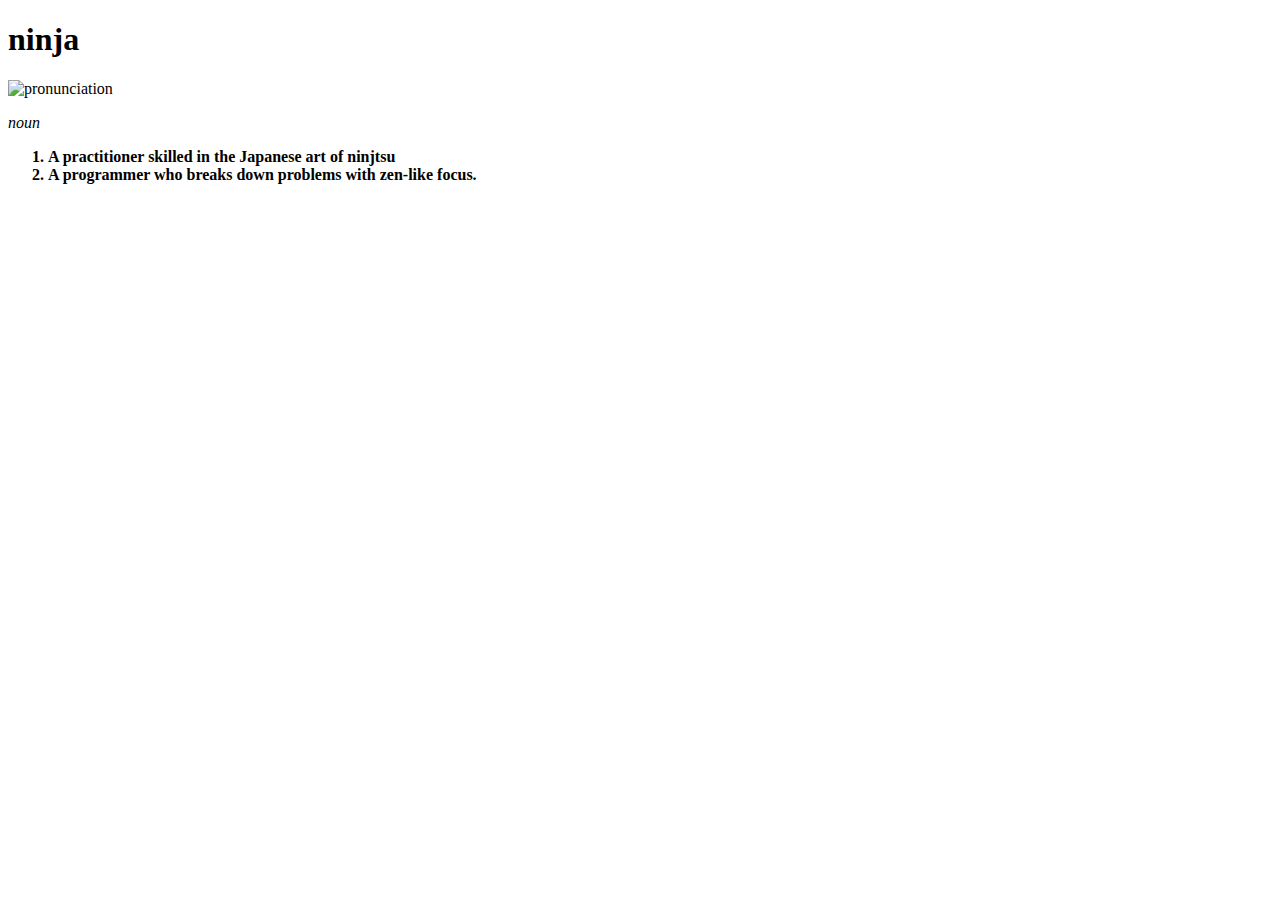
==== Web_Fundamentals/HTML/registration-form/index.html @ b0049578 "updated" ====
<!DOCTYPE html>
<html lang="en">
<head>
    <meta charset="UTF-8">
    <meta http-equiv="X-UA-Compatible" content="IE=edge">
    <meta name="viewport" content="width=device-width, initial-scale=1.0">
    <title>Dictionary Entry</title>
</head>
<body>
    <h1>ninja</h1>
    <img src="https://s3.amazonaws.com/General_V88/boomyeah2015/codingdojo/curriculum/content/chapter/pronunciation.png" alt="pronunciation ">
    <em><p>noun</p></em>
    <ol>
        <b>
            <li>A practitioner skilled in the Japanese art of ninjtsu</li>
            <li>A programmer who breaks down problems with zen-like focus.</li>
        </b>
    </ol>
</body>
</html>
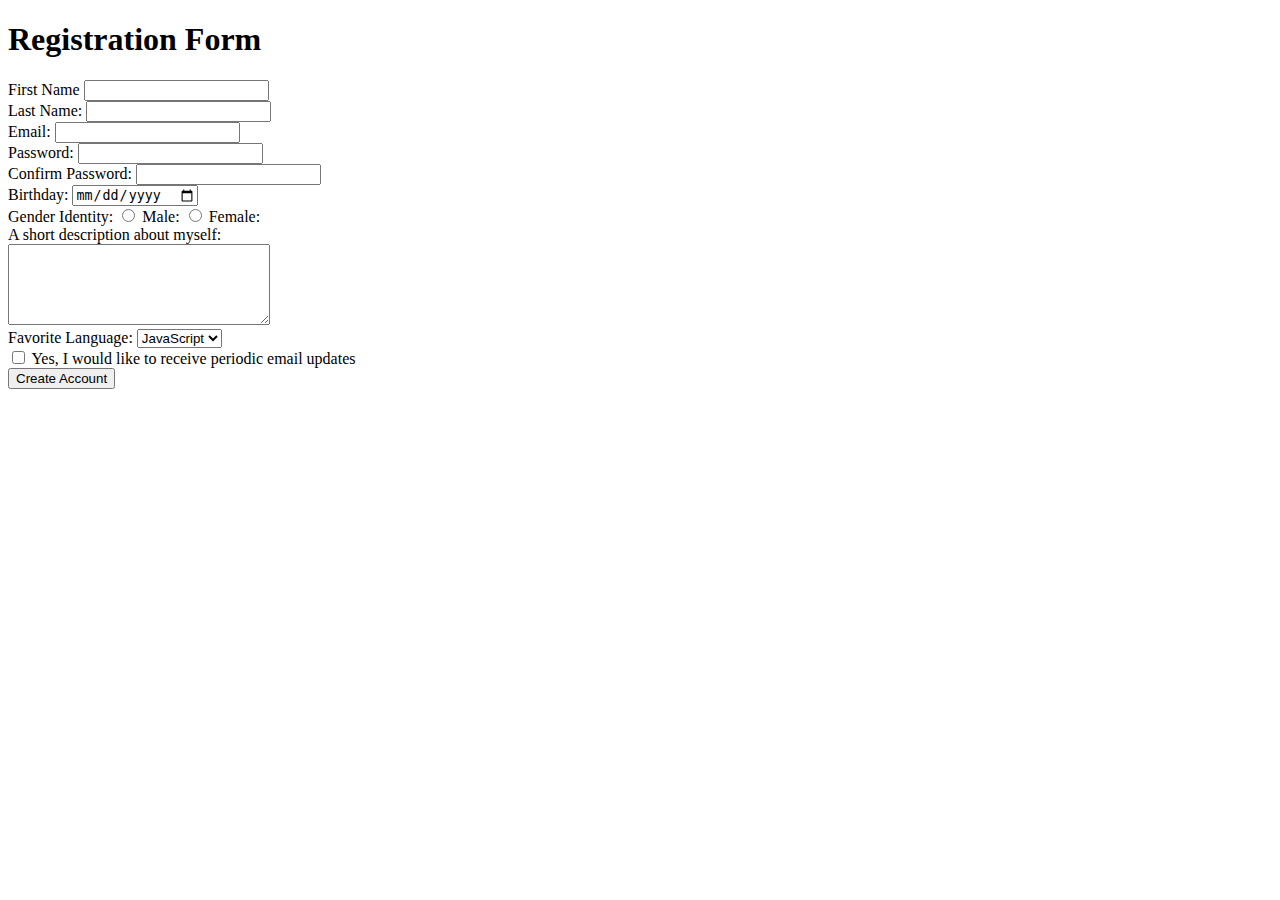
==== commit 58d32142: "Registration Form" ====
--- a/Web_Fundamentals/HTML/registration-form/index.html
+++ b/Web_Fundamentals/HTML/registration-form/index.html
@@ -4,17 +4,59 @@
     <meta charset="UTF-8">
     <meta http-equiv="X-UA-Compatible" content="IE=edge">
     <meta name="viewport" content="width=device-width, initial-scale=1.0">
-    <title>Dictionary Entry</title>
+    <title>Registration Form</title>
 </head>
 <body>
-    <h1>ninja</h1>
-    <img src="https://s3.amazonaws.com/General_V88/boomyeah2015/codingdojo/curriculum/content/chapter/pronunciation.png" alt="pronunciation ">
-    <em><p>noun</p></em>
-    <ol>
-        <b>
-            <li>A practitioner skilled in the Japanese art of ninjtsu</li>
-            <li>A programmer who breaks down problems with zen-like focus.</li>
-        </b>
-    </ol>
+    <h1>Registration Form</h1>
+    <div>
+        <label for="firstName">First Name</label>
+        <input type="text" alt="firstName" >
+    </div>
+    <div>
+        <label for="lastName">Last Name:</label>
+        <input type="text" alt="lastName" >
+    </div>
+    <div>
+        <label for="email">Email:</label>
+        <input type="email" alt="email" >
+    </div>
+    <div>
+        <label for="password">Password:</label>
+        <input type="password" alt="password" >
+    </div>
+    <div>
+        <label for="confirmPassword">Confirm Password:</label>
+        <input type="password" alt="confirmPassword" >
+    </div>
+    <div>
+        <label for="birthDate">Birthday:</label>
+        <input type="date" alt="birthDate" >
+    </div>
+    <div>
+        <label for="gender">Gender Identity:</label>
+        <input type="radio" alt="gender" value="male">
+        <label for="male">Male:</label>
+        <input type="radio" alt="gender" value="female">
+        <label for="female">Female:</label>
+    </div>
+        <label for="description">A short description about myself:</label>
+    <div>
+        <textarea name="description" id="" cols="30" rows="5"></textarea>
+    </div>
+    <div>
+        <label for="language">Favorite Language:</label>
+        <select>
+            <option>JavaScript</option>
+            <option>Java</option>
+            <option>Python</option>
+        </select>
+    </div>
+    <div>
+        <input type="checkbox"/>
+        <label for="updates">Yes, I would like to receive periodic email updates</label>
+    </div>
+    <div>
+        <button>Create Account</button>
+    </div>
 </body>
 </html>